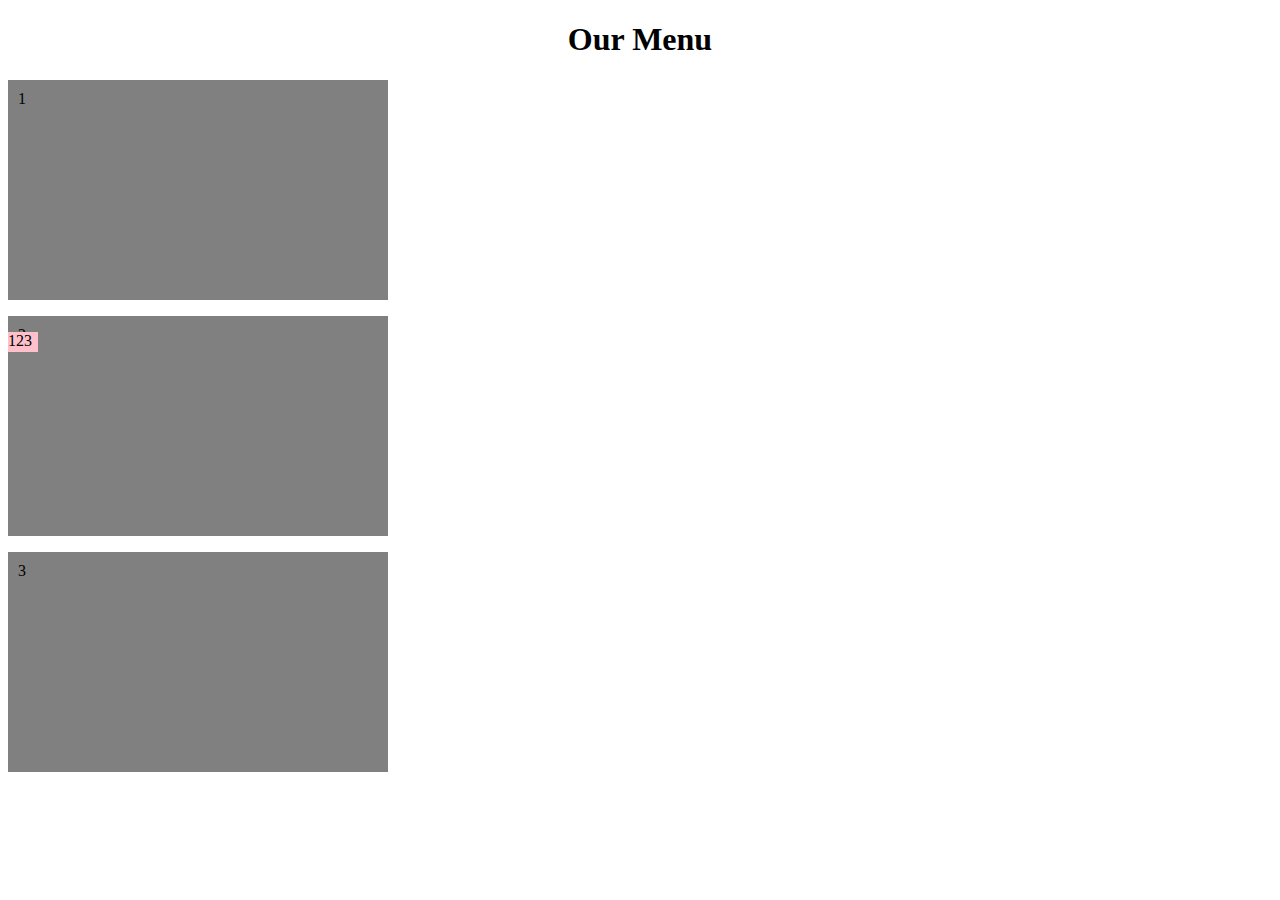
==== module2-solution/index.html @ cf6cf550 "second assignment" ====
<!DOCTYPE html>
<html>
    <head>
        <title>Assignment 2 </title>
        <style>
            h1 {
               text-align: center;
            }
        </style>
        <link rel="stylesheet" href="css/style.css">
    </head>
    <body>
        <h1>
            Our Menu
        </h1>
        <div class="container">
            <div class="col-md-12">
                <div class="col-md-4">
                      <p id="p1">1
                          <p id="p1-text">123</p>
                      </p>  
                </div>
                <div class="col-md-4">
                    <p id="p2">2</p>
                </div>
                <div class="col-md-4">
                   <p id="p3">3</p> 
                </div>
            </div>
        </div>
    </body>
</html>
---- module2-solution/css/style.css ----
@media (max-width:767px)
{

}
.row
{
    margin-left: -15px;
    margin-right: -15px;
}
.container
{
    width: 1440px;
}
.col-md-4
{
    width: 25%;
}
.col-md-12
{
    width: 100%;
    position: relative;
}
#p1
{
    height: 200px;
    width: 100%;
    padding: 10px;
    background-color: grey;
    color: black;
    position: relative;
}

#p1-text
{
    height: 20px;
    width: 30px;
    background-color:pink;
    position: absolute;
}

#p2
{
    height: 200px;
    width: 100%;
    padding: 10px;
    background-color: grey;
    color: black;
}
#p3
{
    height: 200px;
    width: 100%;
    padding: 10px;
    background-color: grey;
    color: black;
}
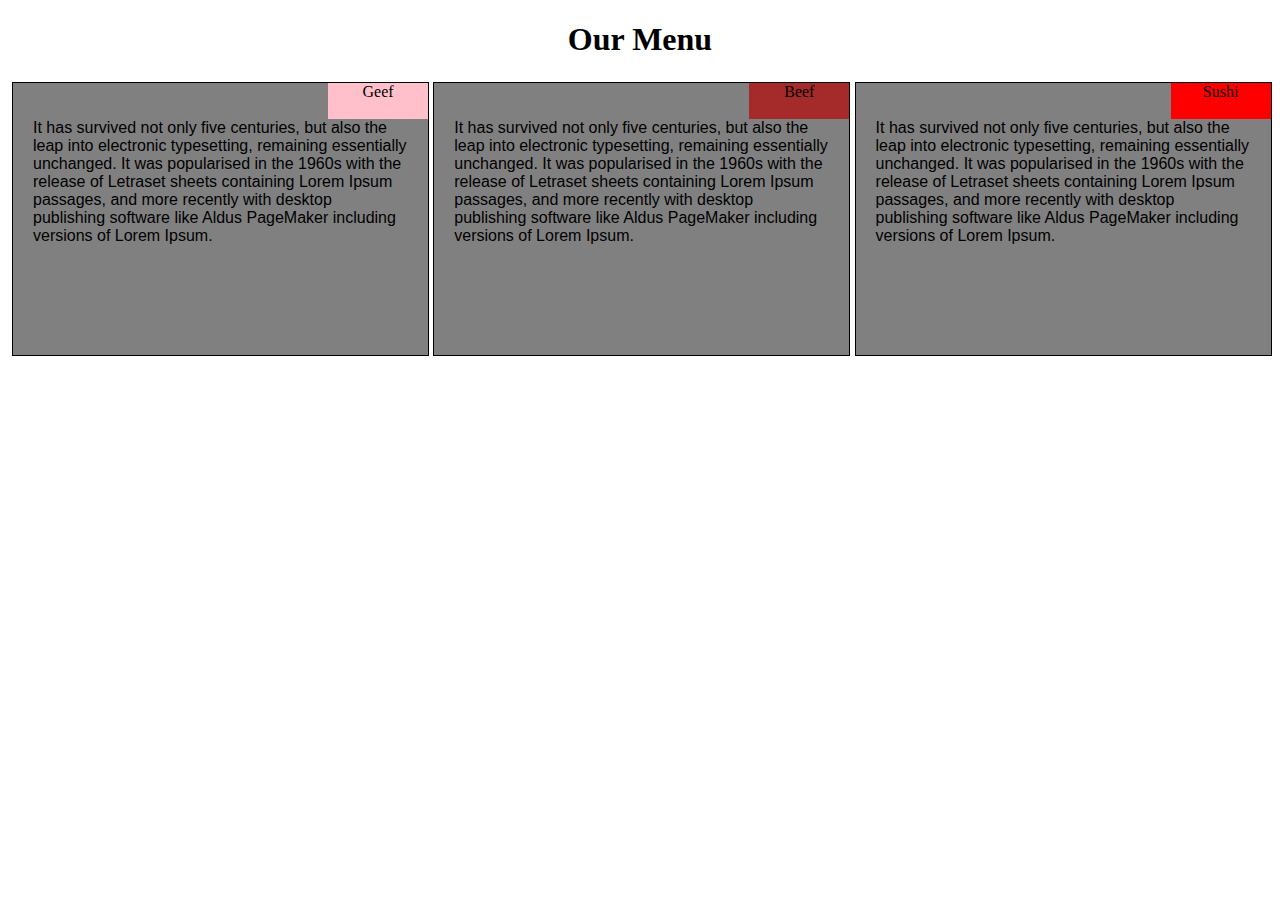
==== commit 4d59cbe7: "completed" ====
--- a/module2-solution/index.html
+++ b/module2-solution/index.html
@@ -2,31 +2,42 @@
 <html>
     <head>
         <title>Assignment 2 </title>
-        <style>
-            h1 {
-               text-align: center;
-            }
-        </style>
+        <meta charset="utf-8">
+        <meta name="viewport" content="width=device-width, initial-scale=1">
         <link rel="stylesheet" href="css/style.css">
     </head>
     <body>
         <h1>
             Our Menu
         </h1>
-        <div class="container">
-            <div class="col-md-12">
-                <div class="col-md-4">
-                      <p id="p1">1
-                          <p id="p1-text">123</p>
+       
+            <div class="row">
+                <div class="col-lg-4 col-md-6">
+                    <div class="div1">
+                        <span id="p1-text">Geef</span>
+                      <p id="p1"> It has survived not only five centuries, but also the leap into electronic typesetting, remaining essentially unchanged. It was popularised in the 1960s with the release of Letraset sheets containing Lorem Ipsum passages, and more recently with desktop publishing software like Aldus PageMaker including versions of Lorem Ipsum.
+                        
                       </p>  
+                    </div>
+                    
                 </div>
-                <div class="col-md-4">
-                    <p id="p2">2</p>
+                <div class="col-lg-4 col-md-6">
+                    <div class="div1">
+                        <span id="p2-text">Beef</span>
+                      <p id="p1"> It has survived not only five centuries, but also the leap into electronic typesetting, remaining essentially unchanged. It was popularised in the 1960s with the release of Letraset sheets containing Lorem Ipsum passages, and more recently with desktop publishing software like Aldus PageMaker including versions of Lorem Ipsum.
+                        
+                      </p>  
+                    </div>
                 </div>
-                <div class="col-md-4">
-                   <p id="p3">3</p> 
+                <div class="col-lg-4 col-md-12">
+                    <div class="div1">
+                        <span id="p3-text">Sushi</span>
+                      <p id="p1">  It has survived not only five centuries, but also the leap into electronic typesetting, remaining essentially unchanged. It was popularised in the 1960s with the release of Letraset sheets containing Lorem Ipsum passages, and more recently with desktop publishing software like Aldus PageMaker including versions of Lorem Ipsum.
+                        
+                      </p>  
+                    </div>
                 </div>
             </div>
-        </div>
+       
     </body>
-</html>+</html--- a/module2-solution/css/style.css
+++ b/module2-solution/css/style.css
@@ -1,56 +1,335 @@
-@media (max-width:767px)
-{
-
-}
-.row
-{
-    margin-left: -15px;
-    margin-right: -15px;
-}
-.container
-{
-    width: 1440px;
-}
-.col-md-4
-{
-    width: 25%;
-}
-.col-md-12
-{
-    width: 100%;
+*
+{
+    box-sizing: border-box;
+}
+
+h1{
+    margin-bottom: 20px;
+    text-align: center;
+}
+#p1
+{
+    height: 200px;
+    
+    background-color: grey;
+    color: black;
     position: relative;
-}
-#p1
+    font-family: Arial, Helvetica, sans-serif;
+    
+}
+
+#p1-text
+{
+    height: 36px;
+    width: 100px;
+    background-color: pink;
+    position: absolute;
+    overflow: hidden;
+    top: 9px;
+    right: 53px;
+    text-align: center;
+
+}
+
+#p2
 {
     height: 200px;
-    width: 100%;
+    
     padding: 10px;
     background-color: grey;
     color: black;
-    position: relative;
-}
-
-#p1-text
-{
-    height: 20px;
-    width: 30px;
-    background-color:pink;
-    position: absolute;
-}
-
-#p2
+}
+#p3
 {
     height: 200px;
-    width: 100%;
+   
     padding: 10px;
     background-color: grey;
     color: black;
 }
-#p3
-{
-    height: 200px;
+
+
+.row {
     width: 100%;
-    padding: 10px;
-    background-color: grey;
-    color: black;
+  }
+  
+  /********** Large devices only **********/
+  @media (min-width: 1200px) {
+    .col-lg-1, .col-lg-2, .col-lg-3, .col-lg-4, .col-lg-5, .col-lg-6, .col-lg-7, .col-lg-8, .col-lg-9, .col-lg-10, .col-lg-11, .col-lg-12 {
+      float: left;
+      /* border: 1px solid black; */
+      position: relative;
+      /* background-color: gray; */
+    }
+    .col-lg-1 {
+      width: 8.33%;
+    }
+    .col-lg-2 {
+      width: 16.66%;
+    }
+    .col-lg-3 {
+      width: 25%;
+    }
+    .col-lg-4 {
+      width: 33.33%;
+    }
+    .col-lg-5 {
+      width: 41.66%;
+    }
+    .col-lg-6 {
+      width: 50%;
+    }
+    .col-lg-7 {
+      width: 58.33%;
+    }
+    .col-lg-8 {
+      width: 66.66%;
+    }
+    .col-lg-9 {
+      width: 74.99%;
+    }
+    .col-lg-10 {
+      width: 83.33%;
+    }
+    .col-lg-11 {
+      width: 91.66%;
+    }
+    .col-lg-12 {
+      width: 100%;
+    }
+
+    .div1
+    {
+        width: 99%;
+    padding: 20px;
+    /* margin-top: 10px; */
+    background: gray;
+    position: relative;
+    margin: 4px;
+    border: 1px solid black;
+    }
+    
+#p1-text
+{
+    height: 36px;
+    width: 100px;
+    background-color: pink;
+    position: absolute;
+    overflow: hidden;
+    top: 0px;
+    right: 0px;
+    text-align: center;
+
+}
+#p2-text
+{
+    height: 36px;
+    width: 100px;
+    background-color: brown;
+    position: absolute;
+    overflow: hidden;
+    top: 0px;
+    right: 0px;
+    text-align: center;
+
+}
+#p3-text
+{
+    height: 36px;
+    width: 100px;
+    background-color: red;
+    position: absolute;
+    overflow: hidden;
+    top: 0px;
+    right: 0px;
+    text-align: center;
+
+}
+  }
+  
+  /********** Medium devices only **********/
+  @media (min-width: 768px) and (max-width: 1199px) {
+    .col-md-1, .col-md-2, .col-md-3, .col-md-4, .col-md-5, .col-md-6, .col-md-7, .col-md-8, .col-md-9, .col-md-10, .col-md-11, .col-md-12 {
+      float: left;
+      /* border: 1px solid black; */
+      position: relative;
+     
+    }
+    .col-md-1 {
+      width: 8.33%;
+    }
+    .col-md-2 {
+      width: 16.66%;
+    }
+    .col-md-3 {
+      width: 25%;
+    }
+    .col-md-4 {
+      width: 33.33%;
+    }
+    .col-md-5 {
+      width: 41.66%;
+    }
+    .col-md-6 {
+      width: 50%;
+    }
+    .col-md-7 {
+      width: 58.33%;
+    }
+    .col-md-8 {
+      width: 66.66%;
+    }
+    .col-md-9 {
+      width: 74.99%;
+    }
+    .col-md-10 {
+      width: 83.33%;
+    }
+    .col-md-11 {
+      width: 91.66%;
+    }
+    .col-md-12 {
+      width: 100%;
+    }
+     .div1
+    {
+        width: 99%;
+    padding: 20px;
+    /* margin-top: 10px; */
+    background: gray;
+    position: relative;
+    margin: 4px;
+    border: 1px solid black;
+    }
+    
+#p1-text
+{
+    height: 36px;
+    width: 100px;
+    background-color: pink;
+    position: absolute;
+    overflow: hidden;
+    top: 0px;
+    right: 0px;
+    text-align: center;
+
+}
+#p2-text
+{
+    height: 36px;
+    width: 100px;
+    background-color: brown;
+    position: absolute;
+    overflow: hidden;
+    top: 0px;
+    right: 0px;
+    text-align: center;
+
+}
+#p3-text
+{
+    height: 36px;
+    width: 100px;
+    background-color: red;
+    position: absolute;
+    overflow: hidden;
+    top: 0px;
+    right: 0px;
+    text-align: center;
+
+}
+  }
+
+  @media (max-width:767px)
+{
+    .col-xs-1, .col-xs-2, .col-xs-3, .col-xs-4, .col-xs-5, .col-xs-6, .col-xs-7, .col-xs-8, .col-xs-9, .col-xs-10, .col-xs-11, .col-xs-12 {
+        float: left;
+        /* border: 1px solid black; */
+        position: relative;
+       
+      }
+      .col-xs-1 {
+        width: 8.33%;
+      }
+      .col-xs-2 {
+        width: 16.66%;
+      }
+      .col-xs-3 {
+        width: 25%;
+      }
+      .col-xs-4 {
+        width: 33.33%;
+      }
+      .col-xs-5 {
+        width: 41.66%;
+      }
+      .col-xs-6 {
+        width: 50%;
+      }
+      .col-xs-7 {
+        width: 58.33%;
+      }
+      .col-xs-8 {
+        width: 66.66%;
+      }
+      .col-xs-9 {
+        width: 74.99%;
+      }
+      .col-xs-10 {
+        width: 83.33%;
+      }
+      .col-xs-11 {
+        width: 91.66%;
+      }
+      .col-xs-12 {
+        width: 100%;
+      }
+       .div1
+      {
+          width: 99%;
+      padding: 20px;
+    height: 400px;
+      background: gray;
+      position: relative;
+      margin: 4px;
+      border: 1px solid black;
+      }
+      
+  #p1-text
+  {
+      height: 36px;
+      width: 100px;
+      background-color: pink;
+      position: absolute;
+      overflow: hidden;
+      top: 0px;
+      right: 0px;
+      text-align: center;
+  
+  }
+  #p2-text
+  {
+      height: 36px;
+      width: 100px;
+      background-color: brown;
+      position: absolute;
+      overflow: hidden;
+      top: 0px;
+      right: 0px;
+      text-align: center;
+  
+  }
+  #p3-text
+  {
+      height: 36px;
+      width: 100px;
+      background-color: red;
+      position: absolute;
+      overflow: hidden;
+      top: 0px;
+      right: 0px;
+      text-align: center;
+  
+  }
+
 }